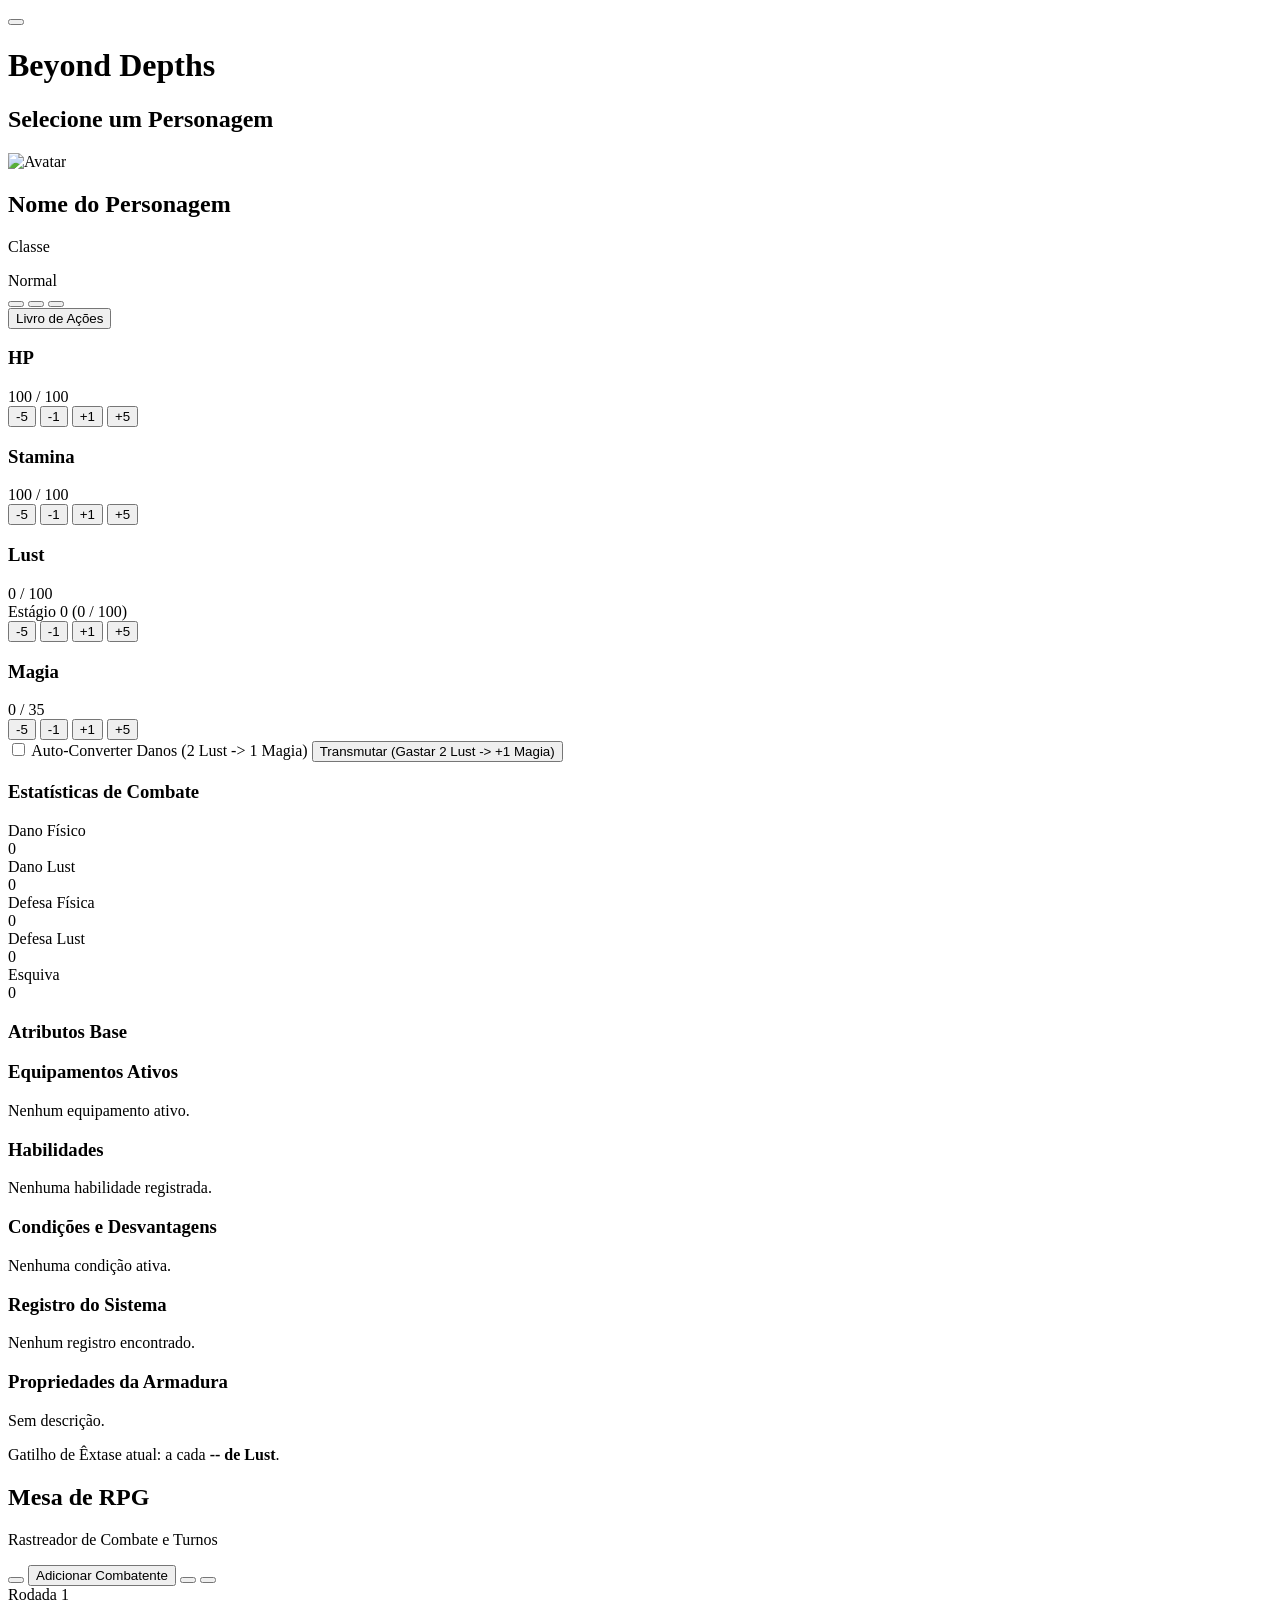
==== acessorios.html @ b85b71e7 "aaaa" ====
<!DOCTYPE html>
<html lang="pt-BR">
<head>
    <meta charset="UTF-8">
    <meta name="viewport" content="width=device-width, initial-scale=1.0">
    <title>Beyond Depths - Acessórios</title>
    <script src="includes/head.js"></script>
</head>
<body class="text-gray-200 font-inter antialiased h-screen w-screen overflow-hidden flex flex-col md:flex-row relative">
    <script>window.currentTab = 'accessories';</script>
    <script src="includes/sidebar.js"></script>

<!-- Main Dashboard -->
    <main class="flex-1 h-full overflow-y-auto relative p-4 md:p-8">
        
        <!-- Mobile Header (Hamburger) -->
        <div class="md:hidden flex justify-between items-center mb-6 glass-panel p-3 rounded-lg sticky top-0 z-30 shadow-lg bg-black/80 backdrop-blur">
            <button onclick="toggleSidebar()" class="text-gold text-2xl px-3 py-1 hover:text-white transition"><i class="fa-solid fa-bars"></i></button>
            <h1 class="text-xl font-cinzel text-gold tracking-widest font-bold">Beyond Depths</h1>
            <div class="w-10"></div> <!-- spacer for centering -->
        </div>

        <div id="no-char-selected" class="h-full flex flex-col items-center justify-center text-gray-500 pb-20">
            <i class="fa-solid fa-skull text-6xl mb-4 opacity-50"></i>
            <h2 class="text-2xl font-cinzel">Selecione um Personagem</h2>
        </div>

        <div id="dashboard-container" class="max-w-4xl mx-auto space-y-6 hidden pb-20">
            <!-- Header Info -->
            <div class="flex flex-col md:flex-row justify-between items-center md:items-start glass-panel p-6 rounded-lg gap-6 text-center md:text-left relative">
                <div class="flex flex-col md:flex-row items-center gap-4 w-full md:w-auto">
                    <img id="dash-avatar" src="" alt="Avatar" class="w-20 h-20 md:w-16 md:h-16 rounded-full border-2 border-gold object-cover hidden">
                    <div class="max-w-full">
                        <h2 id="dash-name" class="text-3xl md:text-4xl font-cinzel text-gold mb-1 break-words">Nome do Personagem</h2>
                        <p id="dash-class" class="text-lg text-gray-300">Classe</p>
                        <p id="dash-gender-orientation" class="text-sm text-purple-400 mt-1 italic hidden"></p>
                    </div>
                </div>
                <div class="flex flex-col items-center md:items-end w-full md:w-auto shrink-0 mt-2 md:mt-0">
                    <span id="dash-condition" class="badge badge-normal mb-3 md:mb-0">Normal</span>
                    <div class="mt-0 md:mt-4 flex gap-3 justify-center md:justify-end">
                        <button id="btn-export-char" class="btn-icon text-lg md:text-base" title="Exportar Personagem"><i class="fa-solid fa-file-export"></i></button>
                        <button id="btn-edit-char" class="btn-icon text-lg md:text-base" title="Editar Atributos"><i class="fa-solid fa-pen"></i></button>
                        <button id="btn-delete-char" class="btn-icon text-lg md:text-base text-red-400 hover:text-red-300" title="Excluir"><i class="fa-solid fa-trash"></i></button>
                    </div>
                    <div class="mt-4 md:mt-2 w-full md:w-auto text-center md:text-right">
                        <button type="button" class="w-full md:w-auto px-4 py-2 md:px-3 md:py-1 bg-purple-900/40 text-purple-300 text-sm md:text-xs font-bold rounded border border-purple-500/30 hover:bg-purple-800/60 transition" onclick="openExtendedActionsModal()"><i class="fa-solid fa-book-open mr-1"></i> Livro de Ações</button>
                    </div>
                </div>
            </div>

            <!-- Main Stats: HP, Stamina, Lust, Energia Sexual -->
            <div class="grid grid-cols-1 md:grid-cols-2 lg:grid-cols-4 gap-4">
                <!-- HP Card -->
                <div class="absolute left-1/2 -translate-x-1/2 top-4 w-48 bg-black/95 border border-gold/40 text-left p-3 rounded-lg text-xs opacity-0 group-hover:opacity-100 pointer-events-none transition-opacity z-50 text-gray-300" id="tt-hp"></div>
                <div class="glass-card p-5 border-t-2 border-t-red-600 relative overflow-hidden group cursor-help">
                    <h3 class="font-cinzel text-xl mb-3 flex items-center gap-2"><i class="fa-solid fa-heart text-red-500"></i> HP</h3>
                    <div class="progress-bar-container mb-4">
                        <div id="bar-hp" class="progress-fill fill-hp" style="width: 100%;"></div>
                        <div class="progress-text"><span id="val-hp">100</span> / <span id="max-hp">100</span></div>
                    </div>
                    <div class="flex flex-wrap gap-1 justify-center">
                        <button class="btn-icon text-xs" onclick="adjustStat('hp', -5)">-5</button>
                        <button class="btn-icon text-xs" onclick="adjustStat('hp', -1)">-1</button>
                        <button class="btn-icon text-xs" onclick="adjustStat('hp', 1)">+1</button>
                        <button class="btn-icon text-xs" onclick="adjustStat('hp', 5)">+5</button>
                    </div>
                </div>
                <!-- Stamina Card -->
                <div class="absolute left-1/2 -translate-x-1/2 top-4 w-48 bg-black/95 border border-gold/40 text-left p-3 rounded-lg text-xs opacity-0 group-hover:opacity-100 pointer-events-none transition-opacity z-50 text-gray-300" id="tt-st"></div>
                <div class="glass-card p-5 border-t-2 border-t-yellow-500 relative overflow-hidden group cursor-help">
                    <h3 class="font-cinzel text-xl mb-3 flex items-center gap-2"><i class="fa-solid fa-bolt text-yellow-500"></i> Stamina</h3>
                    <div class="progress-bar-container mb-4">
                        <div id="bar-stamina" class="progress-fill fill-stamina" style="width: 100%;"></div>
                        <div class="progress-text"><span id="val-stamina">100</span> / <span id="max-stamina">100</span></div>
                    </div>
                    <div class="flex flex-wrap gap-1 justify-center">
                        <button class="btn-icon text-xs" onclick="adjustStat('stamina', -5)">-5</button>
                        <button class="btn-icon text-xs" onclick="adjustStat('stamina', -1)">-1</button>
                        <button class="btn-icon text-xs" onclick="adjustStat('stamina', 1)">+1</button>
                        <button class="btn-icon text-xs" onclick="adjustStat('stamina', 5)">+5</button>
                    </div>
                </div>
                <!-- Lust Card -->
                <div class="absolute left-1/2 -translate-x-1/2 top-4 w-48 bg-black/95 border border-gold/40 text-left p-3 rounded-lg text-xs opacity-0 group-hover:opacity-100 pointer-events-none transition-opacity z-50 text-gray-300" id="tt-lust"></div>
                <div class="glass-card p-5 border-t-2 border-t-purple-500 relative overflow-hidden group cursor-help">
                    <h3 class="font-cinzel text-xl mb-3 flex items-center gap-2"><i class="fa-solid fa-eye text-purple-500"></i> Lust</h3>
                    <div class="progress-bar-container mb-2">
                        <div id="bar-lust" class="progress-fill fill-lust" style="width: 0%;"></div>
                        <div class="progress-text"><span id="val-lust">0</span> / <span id="max-lust">100</span></div>
                    </div>
                    <div class="text-center text-xs text-purple-300 mb-2" id="lust-stage">Estágio 0 (0 / 100)</div>
                    <div class="flex flex-wrap gap-1 justify-center">
                        <button class="btn-icon text-xs" onclick="adjustStat('lust', -5)">-5</button>
                        <button class="btn-icon text-xs" onclick="adjustStat('lust', -1)">-1</button>
                        <button class="btn-icon text-xs" onclick="adjustStat('lust', 1)">+1</button>
                        <button class="btn-icon text-xs" onclick="adjustStat('lust', 5)">+5</button>
                    </div>
                </div>
                <!-- Energia Sexual Card -->
                <div class="absolute left-1/2 -translate-x-1/2 top-4 w-48 bg-black/95 border border-gold/40 text-left p-3 rounded-lg text-xs opacity-0 group-hover:opacity-100 pointer-events-none transition-opacity z-50 text-gray-300" id="tt-energy"></div>
                <div class="glass-card p-5 border-t-2 border-t-pink-500 relative overflow-hidden group cursor-help">
                    <h3 class="font-cinzel text-xl mb-3 flex items-center gap-2"><i class="fa-solid fa-sparkles text-pink-500"></i> Magia</h3>
                    <div class="progress-bar-container mb-4">
                        <div id="bar-energy" class="progress-fill fill-energy" style="width: 0%; background-color: #ec4899;"></div>
                        <div class="progress-text"><span id="val-energy">0</span> / <span id="max-energy">35</span></div>
                    </div>
                    <div class="flex flex-wrap gap-1 justify-center">
                        <button class="btn-icon action-btn text-xs" onclick="adjustStat('energy', -5)">-5</button>
                        <button class="btn-icon action-btn text-xs" onclick="adjustStat('energy', -1)">-1</button>
                        <button class="btn-icon action-btn text-xs" onclick="adjustStat('energy', 1)">+1</button>
                        <button class="btn-icon action-btn text-xs" onclick="adjustStat('energy', 5)">+5</button>
                    </div>
                    
                    <div class="mt-4 pt-3 border-t border-pink-500/30">
                        <label class="flex items-center gap-2 cursor-pointer text-xs text-pink-300 hover:text-pink-100 transition">
                            <input type="checkbox" id="chk-convert-lust" class="form-checkbox text-pink-500 rounded bg-black border-pink-500/50" onchange="toggleLustConversion()">
                            <span>Auto-Converter Danos (2 Lust -> 1 Magia)</span>
                        </label>
                        <button onclick="manualTransmuteLust()" class="w-full mt-2 py-1 px-2 text-xs bg-pink-900/40 text-pink-300 border border-pink-500/30 rounded hover:bg-pink-800/60 transition">
                            <i class="fa-solid fa-rotate mr-1"></i> Transmutar (Gastar 2 Lust -> +1 Magia)
                        </button>
                    </div>
                </div>
            </div>

            
            <!-- Derived Stats (Dano, Defesas, Esquiva) -->
            <div class="glass-panel p-6 rounded-lg mb-6 border border-gold/10 bg-black/20 shadow-inner">
                <h3 class="font-cinzel text-xl text-gold border-b border-gold/20 pb-2 mb-4">Estatísticas de Combate</h3>
                <div class="grid grid-cols-2 md:grid-cols-4 lg:grid-cols-5 gap-4 text-center">
                    <div class="group relative cursor-help">
                        <div class="text-xs text-gray-400 uppercase tracking-wider mb-1"><i class="fa-solid fa-sword text-red-500"></i> Dano Físico</div>
                        <div class="text-3xl font-cinzel text-white" id="dash-danfis">0</div>
                        <div class="absolute left-1/2 -translate-x-1/2 bottom-full mb-2 w-48 bg-black/95 border border-gold/40 text-left p-3 rounded-lg text-xs opacity-0 group-hover:opacity-100 pointer-events-none transition-opacity z-50 text-gray-300" id="tt-danfis"></div>
                    </div>
                    <div class="group relative cursor-help">
                        <div class="text-xs text-gray-400 uppercase tracking-wider mb-1"><i class="fa-solid fa-heart-crack text-purple-500"></i> Dano Lust</div>
                        <div class="text-3xl font-cinzel text-purple-300" id="dash-danlust">0</div>
                        <div class="absolute left-1/2 -translate-x-1/2 bottom-full mb-2 w-48 bg-black/95 border border-gold/40 text-left p-3 rounded-lg text-xs opacity-0 group-hover:opacity-100 pointer-events-none transition-opacity z-50 text-gray-300" id="tt-danlust"></div>
                    </div>
                    <div class="group relative cursor-help">
                        <div class="text-xs text-gray-400 uppercase tracking-wider mb-1"><i class="fa-solid fa-shield text-gray-500"></i> Defesa Física</div>
                        <div class="text-3xl font-cinzel text-white" id="dash-df">0</div>
                        <div class="absolute left-1/2 -translate-x-1/2 bottom-full mb-2 w-48 bg-black/95 border border-gold/40 text-left p-3 rounded-lg text-xs opacity-0 group-hover:opacity-100 pointer-events-none transition-opacity z-50 text-gray-300" id="tt-df"></div>
                    </div>
                    <div class="group relative cursor-help">
                        <div class="text-xs text-gray-400 uppercase tracking-wider mb-1"><i class="fa-solid fa-brain text-purple-500"></i> Defesa Lust</div>
                        <div class="text-3xl font-cinzel text-purple-300" id="dash-dl">0</div>
                        <div class="absolute left-1/2 -translate-x-1/2 bottom-full mb-2 w-48 bg-black/95 border border-gold/40 text-left p-3 rounded-lg text-xs opacity-0 group-hover:opacity-100 pointer-events-none transition-opacity z-50 text-gray-300" id="tt-dl"></div>
                    </div>
                    <div class="group relative cursor-help">
                        <div class="text-xs text-gray-400 uppercase tracking-wider mb-1"><i class="fa-solid fa-person-running text-green-500"></i> Esquiva</div>
                        <div class="text-3xl font-cinzel text-green-300" id="dash-esq">0</div>
                        <div class="absolute left-1/2 -translate-x-1/2 bottom-full mb-2 w-48 bg-black/95 border border-gold/40 text-left p-3 rounded-lg text-xs opacity-0 group-hover:opacity-100 pointer-events-none transition-opacity z-50 text-gray-300" id="tt-esq"></div>
                    </div>
                </div>
            </div>


            <!-- Attributes and Armor -->
            <div class="grid grid-cols-1 md:grid-cols-2 gap-6">
                <!-- Attributes -->
                <div class="glass-panel p-6 rounded-lg">
                    <h3 class="font-cinzel text-xl text-gold border-b border-gold/20 pb-2 mb-4">Atributos Base</h3>
                    <div class="grid grid-cols-2 gap-y-3 gap-x-6 text-sm" id="dash-attributes">
                        <!-- Populated via JS -->
                    </div>
                </div>

                <!-- Equipment Details -->
                <div class="glass-panel p-6 rounded-lg">
                    <h3 class="font-cinzel text-xl text-gold border-b border-gold/20 pb-2 mb-4">Equipamentos Ativos</h3>
                    <div id="dash-equipment-list" class="space-y-3">
                        <!-- Populated via JS -->
                        <div class="text-sm text-gray-400">Nenhum equipamento ativo.</div>
                    </div>
                </div>
            </div>
            
            <!-- Extended Descriptions -->
            <div class="grid grid-cols-1 gap-6">
                <!-- Skills Cards -->
                <div class="glass-panel p-6 rounded-lg">
                    <h3 class="font-cinzel text-xl text-gold border-b border-gold/20 pb-2 mb-4">Habilidades</h3>
                    <div id="dash-skills-grid" class="grid grid-cols-1 md:grid-cols-2 gap-4">
                        <!-- Injetado via JS -->
                        <div class="text-sm text-gray-400">Nenhuma habilidade registrada.</div>
                    </div>
                </div>
                
                <!-- Conditions -->
                <div class="glass-panel p-6 rounded-lg">
                    <h3 class="font-cinzel text-xl text-gold border-b border-gold/20 pb-2 mb-4">Condições e Desvantagens</h3>
                    <div id="dash-conditions" class="text-sm text-gray-300 whitespace-pre-wrap">Nenhuma condição ativa.</div>
                </div>


                <!-- System Logs -->
                <div class="glass-panel p-6 rounded-lg">
                    <h3 class="font-cinzel text-xl text-gold border-b border-gold/20 pb-2 mb-4"><i class="fa-solid fa-scroll text-gray-500 mr-2"></i> Registro do Sistema</h3>
                    <div id="dash-logs" class="max-h-60 overflow-y-auto space-y-2 text-xs font-mono custom-scrollbar pr-2">
                        <!-- Logs inseridos via JS -->
                        <div class="text-gray-500 text-center py-4">Nenhum registro encontrado.</div>
                    </div>
                </div>
            </div>

            <!-- Armor Custom Details -->
            <div id="dash-armor-details-panel" class="glass-panel p-6 rounded-lg hidden">
                <h3 class="font-cinzel text-xl text-gold border-b border-gold/20 pb-2 mb-4">Propriedades da Armadura</h3>
                <div id="dash-armor-desc" class="text-sm text-gray-300 whitespace-pre-wrap">Sem descrição.</div>
            </div>

            <div class="glass-panel p-6 rounded-lg text-sm text-gray-400">
                <p><i class="fa-solid fa-circle-info mr-1"></i> Gatilho de Êxtase atual: a cada <strong class="text-purple-400"><span id="dash-ecstasy-threshold">--</span> de Lust</strong>.</p>
            </div>
        </div>

        <div id="rpg-dashboard-container" class="max-w-6xl mx-auto space-y-6 hidden pb-20">
            <div class="flex justify-between items-center glass-panel p-6 rounded-lg mb-6 border border-purple-500/20">
                <div>
                    <h2 class="text-3xl font-cinzel text-purple-400 mb-1"><i class="fa-solid fa-dragon mr-2"></i> Mesa de RPG</h2>
                    <p class="text-sm text-gray-300">Rastreador de Combate e Turnos</p>
                </div>
                <div class="flex gap-2">
                    <button id="btn-master-damage" class="btn-icon bg-red-600/20 text-red-400 hover:bg-red-600/40 hidden" title="Mestre: Aplicar Dano"><i class="fa-solid fa-burst"></i></button>
                    <button id="btn-combat-add" class="btn-gold py-2 px-4 rounded text-sm"><i class="fa-solid fa-plus mr-1"></i> Adicionar Combatente</button>
                    <button id="btn-combat-next" class="btn-icon bg-purple-600/20 text-purple-400 hover:bg-purple-600/40" title="Próximo Turno"><i class="fa-solid fa-forward-step"></i></button>
                    <button id="btn-combat-clear" class="btn-icon text-red-400 hover:text-red-300" title="Limpar Combate"><i class="fa-solid fa-trash"></i></button>
                </div>
            </div>

            <div class="text-center mb-2">
                <span class="badge bg-purple-900/50 text-purple-200 border border-purple-500/50 px-4 py-1 text-lg">Rodada <span id="rpg-round-counter">1</span></span>
            </div>

            <div id="combat-tracker-list" class="space-y-4">
                <!-- Combatants will be injected here -->
                <div class="text-center text-gray-500 py-10 glass-panel rounded-lg">
                    Nenhum combatente na mesa. Adicione personagens ou monstros para começar.
                </div>
            </div>
        </div>
    </main>

    

    <script src="includes/modals.js"></script>

<script src="https://www.gstatic.com/firebasejs/10.8.0/firebase-app-compat.js"></script>
    <script src="https://www.gstatic.com/firebasejs/10.8.0/firebase-auth-compat.js"></script>
    <script src="https://www.gstatic.com/firebasejs/10.8.0/firebase-firestore-compat.js"></script>

    <!-- Game Databases -->
    <script src="js/db/armor.js"></script>
    <script src="js/db/conditions.js"></script>
    <script src="js/db/perks.js"></script>
    <script src="js/db/races.js"></script>
    <script src="js/db/classes.js"></script>

    <script src="app.js?v=11" defer></script>

    <!-- Modal View Perks -->
    <dialog id="modal-view-perks" class="modal glass-panel border border-gold/30 rounded-xl p-0 w-full max-w-md bg-black/95 shadow-2xl backdrop-blur-md">
        <div class="p-5 border-b border-gold/20 flex justify-between items-center bg-gradient-to-r from-black/60 to-transparent">
            <h2 id="modal-vp-title" class="text-2xl font-cinzel text-gold drop-shadow-md">Vantagens</h2>
            <button type="button" class="btn-icon" onclick="document.getElementById('modal-view-perks').close()"><i class="fa-solid fa-xmark"></i></button>
        </div>
        <div class="p-5 overflow-y-auto max-h-[70vh] space-y-4" id="modal-vp-content">
            <!-- Populated via JS -->
        </div>
    </dialog>

    <!-- Modal: GM Damage Application -->
    <dialog id="modal-apply-damage" class="bg-gray-900 text-gray-200 p-0 rounded-lg shadow-2xl backdrop:bg-black/80 border border-red-500/30 w-[450px] max-w-[95%]">
        <div class="p-4 border-b border-gray-800 flex justify-between items-center bg-red-900/20">
            <h3 class="text-lg font-cinzel font-bold text-red-400"><i class="fa-solid fa-burst mr-2"></i>Aplicar Dano (Mestre)</h3>
            <button class="btn-icon text-gray-400 hover:text-white" onclick="document.getElementById('modal-apply-damage').close()"><i class="fa-solid fa-xmark"></i></button>
        </div>
        <div class="p-6 space-y-4">
            <div>
                <label class="block text-xs font-bold text-gray-400 uppercase mb-1">Quem está Atacando?</label>
                <select id="inp-dmg-attacker" class="input-dark w-full mb-1" onchange="updateMasterDamageUI()"></select>
            </div>
            <div>
                <label class="block text-xs font-bold text-gray-400 uppercase mb-1">Alvo do Ataque</label>
                <select id="inp-dmg-target" class="input-dark w-full" onchange="updateMasterDamageUI()"></select>
            </div>
            <div>
                <label class="block text-xs font-bold text-gray-400 uppercase mb-1">Ataque Utilizado</label>
                <select id="inp-dmg-attack" class="input-dark w-full mb-2" onchange="updateMasterDamageUI()"></select>
                <input type="text" id="inp-dmg-custom" class="input-dark w-full hidden" placeholder="Rolagem custom (ex: 2d6+4)">
            </div>
            <div class="grid grid-cols-2 gap-4">
                <div>
                    <label class="block text-xs font-bold text-gray-400 uppercase mb-1">Tipo de Dano</label>
                    <select id="inp-dmg-type" class="input-dark w-full">
                        <option value="HP">Físico (Não-Mágico)</option>
                        <option value="HP_MAG">Físico (Mágico)</option>
                        <option value="LUST">Lust (Não-Mágico)</option>
                        <option value="LUST_MAG">Lust (Mágico)</option>
                        <option value="MAG">Mágico Puro (HP)</option>
                        <option value="FOGO">Elemental: Fogo (HP)</option>
                        <option value="GELO">Elemental: Gelo (HP)</option>
                        <option value="ELETRICO">Elemental: Elétrico (HP)</option>
                        <option value="VENENO">Elemental: Veneno/Ácido (HP)</option>
                    </select>
                </div>
                <div>
                    <label class="block text-xs font-bold text-gray-400 uppercase mb-1">Condição do Ataque</label>
                    <select id="inp-dmg-cond" class="input-dark w-full">
                        <option value="normal">Normal</option>
                        <option value="vantagem">Com Vantagem</option>
                        <option value="desvantagem">Com Desvantagem</option>
                    </select>
                </div>
            <div class="grid grid-cols-2 gap-4 mt-2">
                <div>
                    <label class="block text-xs font-bold text-gray-400 uppercase mb-1">Região Alvo</label>
                    <select id="inp-dmg-target-zone" class="input-dark w-full">
                        <option value="Qualquer">Qualquer (Geral)</option>
                        <option value="Cabeça">Cabeça</option>
                        <option value="Pescoço">Pescoço</option>
                        <option value="Nuca">Nuca</option>
                        <option value="Tronco">Tronco</option>
                        <option value="Seios">Seios</option>
                        <option value="Braços">Braços</option>
                        <option value="Pernas">Pernas</option>
                        <option value="Bunda">Bunda</option>
                        <option value="Ânus">Ânus</option>
                        <option value="Virilha">Virilha</option>
                        <option value="Pênis">Pênis</option>
                        <option value="Testículos">Testículos</option>
                    </select>
                </div>
            </div>
            <div class="grid grid-cols-2 gap-4 mt-2 mb-2">
                <div>
                    <label class="block text-[10px] font-bold text-gray-400 uppercase mb-1">Stamina Gasta (Atacante)</label>
                    <input type="number" id="inp-dmg-st-attacker" class="input-dark w-full" placeholder="Ex: 5" value="0">
                </div>
                <div>
                    <label class="block text-[10px] font-bold text-gray-400 uppercase mb-1">Stamina Gasta (Esquiva/Alvo)</label>
                    <input type="number" id="inp-dmg-st-target" class="input-dark w-full" placeholder="Ex: 3" value="0">
                </div>
            </div>
            <div>
                <label class="block text-xs font-bold text-gray-400 uppercase mb-1">Modificador Fixo (+Dano Opcional)</label>
                <input type="number" id="inp-dmg-mod" class="input-dark w-full" placeholder="+0" value="0">
            </div>
            <div class="pt-4 flex justify-end gap-2">
                <button type="button" class="btn-dark py-2 px-4 rounded" onclick="document.getElementById('modal-apply-damage').close()">Cancelar</button>
                <button type="button" class="btn-gold py-2 px-4 rounded font-bold" id="btn-dmg-confirm">Rolar & Aplicar (v9)</button>
            </div>
        </div>
    </dialog>

    <script src="js/item_manager.js"></script>
    <script src="js/status_effects.js"></script>
</body>
</html>
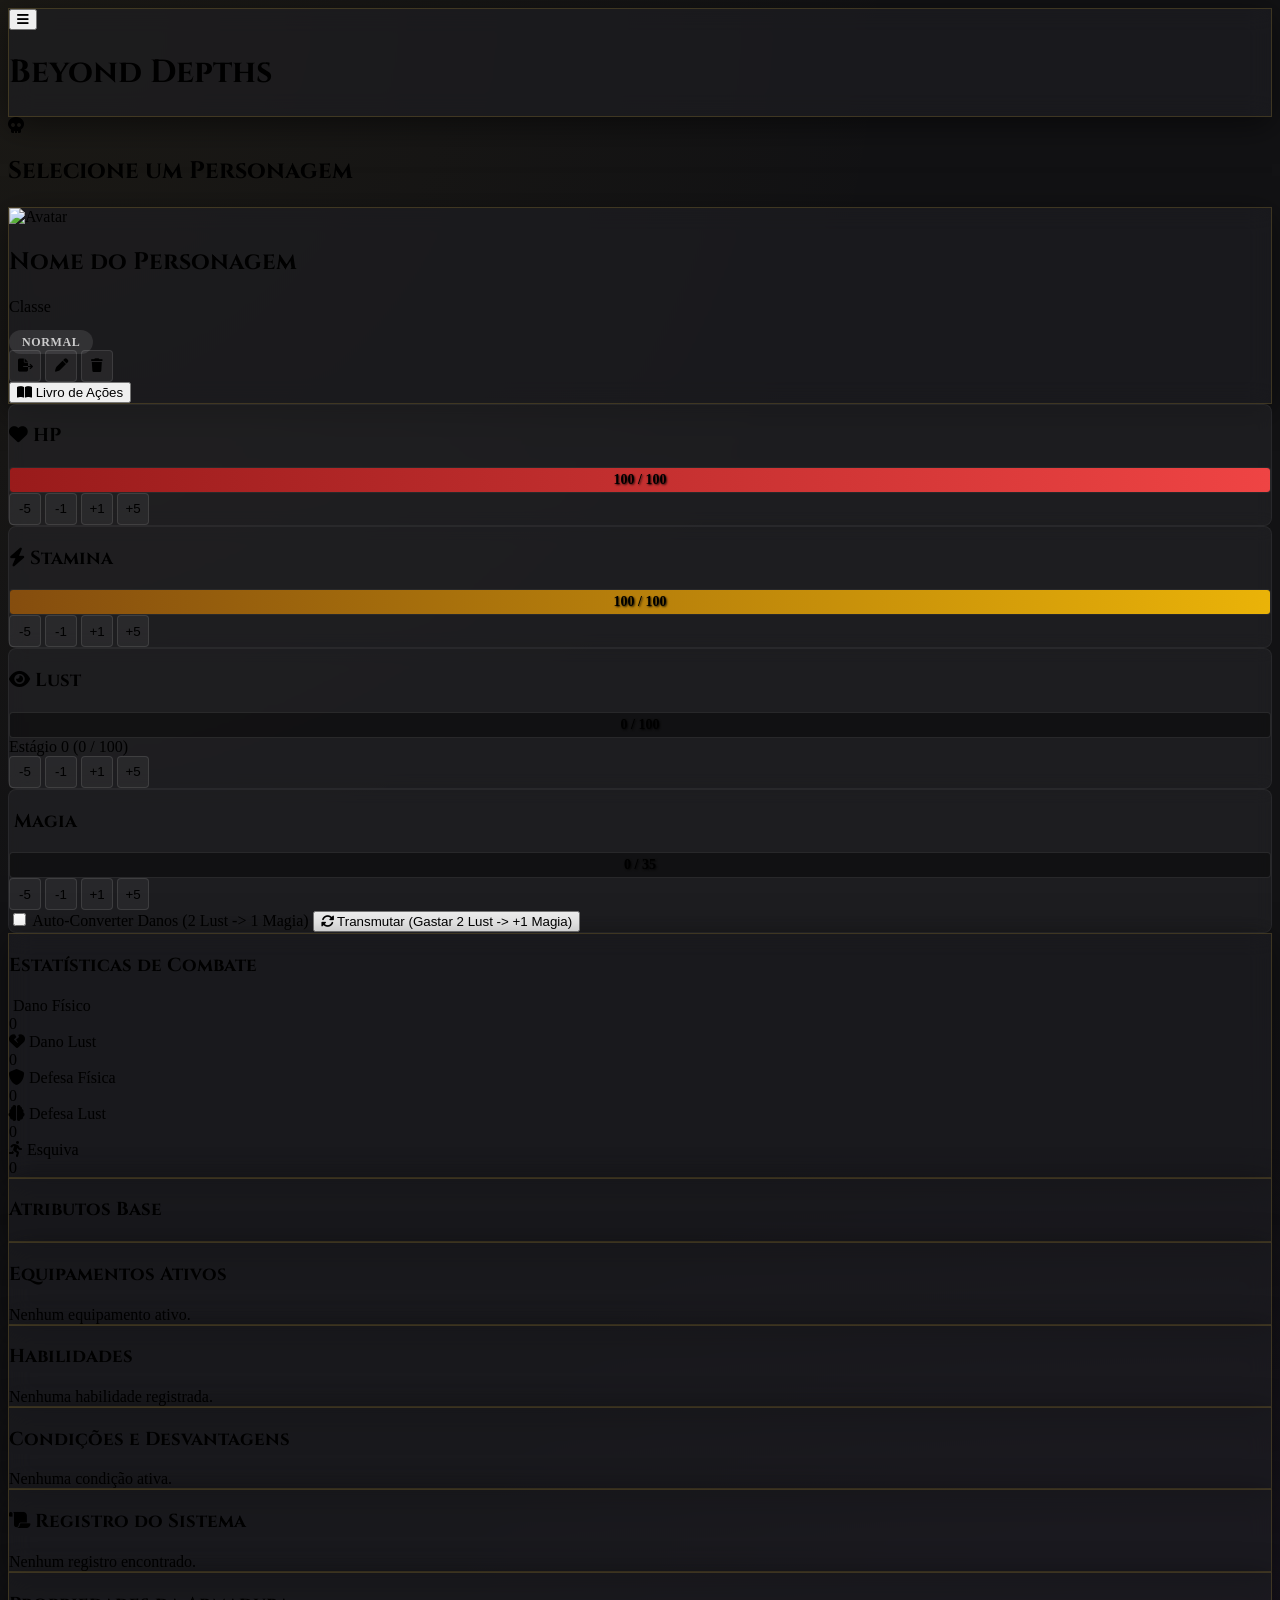
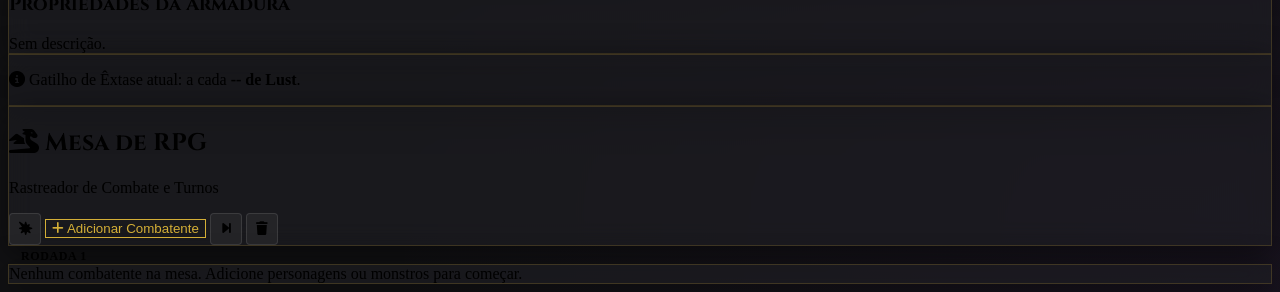
==== commit 54665974: "Fix GitHub Pages Tailwind styling" ====
--- a/acessorios.html
+++ b/acessorios.html
@@ -4,7 +4,34 @@
     <meta charset="UTF-8">
     <meta name="viewport" content="width=device-width, initial-scale=1.0">
     <title>Beyond Depths - Acessórios</title>
-    <script src="includes/head.js"></script>
+
+    <!-- Google Fonts -->
+    <link rel="preconnect" href="https://fonts.googleapis.com">
+    <link rel="preconnect" href="https://fonts.gstatic.com" crossorigin>
+    <link href="https://fonts.googleapis.com/css2?family=Cinzel:wght@400;700&family=Inter:wght@400;600&display=swap" rel="stylesheet">
+    <!-- Tailwind CSS (CDN) -->
+    <script src="https://cdn.tailwindcss.com"></script>
+    <script>
+        tailwind.config = {
+            theme: {
+                extend: {
+                    colors: {
+                        gold: '#D4AF37',
+                        'gold-dark': '#aa8a29',
+                    },
+                    fontFamily: {
+                        cinzel: ['Cinzel', 'serif'],
+                        inter: ['Inter', 'sans-serif'],
+                    }
+                }
+            }
+        }
+    </script>
+    <!-- FontAwesome for Icons -->
+    <link rel="stylesheet" href="https://cdnjs.cloudflare.com/ajax/libs/font-awesome/6.4.0/css/all.min.css">
+    <!-- Custom CSS -->
+    <link rel="stylesheet" href="style.css">
+
 </head>
 <body class="text-gray-200 font-inter antialiased h-screen w-screen overflow-hidden flex flex-col md:flex-row relative">
     <script>window.currentTab = 'accessories';</script>
@@ -243,6 +270,8 @@
             </div>
         </div>
     </main>
+
+    
 
     
 
@@ -361,3 +390,4 @@
 </body>
 </html>
 
+
--- a/style.css
+++ b/style.css
@@ -0,0 +1,170 @@
+:root {
+    --color-bg: #121214;
+    --color-gold: #D4AF37;
+    --color-gold-dark: #aa8a29;
+    --color-hp: #dc2626;
+    --color-stamina: #ca8a04;
+    --color-lust: #9333ea;
+}
+
+body {
+    background-color: var(--color-bg);
+    background-image: 
+        radial-gradient(circle at top left, rgba(212, 175, 55, 0.05), transparent 40%),
+        radial-gradient(circle at bottom right, rgba(147, 51, 234, 0.05), transparent 40%);
+}
+
+h1, h2, h3, h4, .font-medieval {
+    font-family: 'Cinzel', serif;
+}
+
+/* Glassmorphism Classes */
+.glass-panel {
+    background: rgba(30, 30, 35, 0.6);
+    backdrop-filter: blur(12px);
+    -webkit-backdrop-filter: blur(12px);
+    border: 1px solid rgba(212, 175, 55, 0.2);
+    box-shadow: 0 8px 32px 0 rgba(0, 0, 0, 0.5);
+}
+
+.glass-card {
+    background: rgba(40, 40, 45, 0.5);
+    backdrop-filter: blur(8px);
+    border: 1px solid rgba(255, 255, 255, 0.05);
+    border-radius: 0.5rem;
+    transition: transform 0.2s ease, box-shadow 0.2s ease;
+}
+
+.glass-card:hover {
+    border-color: rgba(212, 175, 55, 0.4);
+    box-shadow: 0 4px 15px rgba(212, 175, 55, 0.1);
+}
+
+/* Custom Scrollbar */
+::-webkit-scrollbar {
+    width: 8px;
+}
+::-webkit-scrollbar-track {
+    background: rgba(0, 0, 0, 0.2); 
+}
+::-webkit-scrollbar-thumb {
+    background: rgba(212, 175, 55, 0.3); 
+    border-radius: 4px;
+}
+::-webkit-scrollbar-thumb:hover {
+    background: rgba(212, 175, 55, 0.6); 
+}
+
+/* Progress Bars */
+.progress-bar-container {
+    background: rgba(0, 0, 0, 0.4);
+    border: 1px solid rgba(255, 255, 255, 0.1);
+    border-radius: 4px;
+    overflow: hidden;
+    position: relative;
+    height: 1.5rem;
+}
+
+.progress-fill {
+    height: 100%;
+    transition: width 0.4s cubic-bezier(0.4, 0, 0.2, 1);
+    position: relative;
+}
+
+.fill-hp { background: linear-gradient(90deg, #991b1b, #ef4444); }
+.fill-stamina { background: linear-gradient(90deg, #854d0e, #eab308); }
+.fill-lust { background: linear-gradient(90deg, #581c87, #a855f7); }
+.fill-energy { background: linear-gradient(90deg, #be185d, #ec4899); }
+.fill-lust.mind-break { animation: pulse-lust 1s infinite alternate; }
+
+.progress-text {
+    position: absolute;
+    top: 50%;
+    left: 50%;
+    transform: translate(-50%, -50%);
+    font-size: 0.875rem;
+    font-weight: 600;
+    text-shadow: 1px 1px 2px rgba(0,0,0,0.8);
+    z-index: 10;
+}
+
+@keyframes pulse-lust {
+    0% { filter: brightness(1); box-shadow: 0 0 10px rgba(168, 85, 247, 0.4); }
+    100% { filter: brightness(1.3); box-shadow: 0 0 20px rgba(168, 85, 247, 0.8); }
+}
+
+/* Buttons */
+.btn-gold {
+    background: transparent;
+    border: 1px solid var(--color-gold);
+    color: var(--color-gold);
+    transition: all 0.2s ease;
+}
+.btn-gold:hover {
+    background: rgba(212, 175, 55, 0.1);
+    box-shadow: 0 0 10px rgba(212, 175, 55, 0.2);
+}
+
+.btn-icon {
+    display: inline-flex;
+    align-items: center;
+    justify-content: center;
+    width: 2rem;
+    height: 2rem;
+    border-radius: 0.25rem;
+    background: rgba(255,255,255,0.05);
+    border: 1px solid rgba(255,255,255,0.1);
+    transition: all 0.1s ease;
+}
+.btn-icon:hover { background: rgba(255,255,255,0.15); }
+.btn-icon:active { transform: scale(0.95); }
+
+/* Badges */
+.badge {
+    padding: 0.25rem 0.75rem;
+    border-radius: 9999px;
+    font-size: 0.75rem;
+    font-weight: 600;
+    text-transform: uppercase;
+    letter-spacing: 0.05em;
+    border: 1px solid transparent;
+}
+.badge-normal { background: rgba(255,255,255,0.1); color: #ccc; }
+.badge-danger { background: rgba(220, 38, 38, 0.2); color: #fca5a5; border-color: #f87171; }
+.badge-warning { background: rgba(202, 138, 4, 0.2); color: #fde047; border-color: #facc15; }
+.badge-lust { background: rgba(147, 51, 234, 0.2); color: #d8b4fe; border-color: #c084fc; }
+
+/* Modal */
+dialog::backdrop {
+    background: rgba(0, 0, 0, 0.85);
+    backdrop-filter: blur(6px);
+}
+dialog {
+    background: transparent;
+    border: none;
+    color: white;
+    max-width: 90vw;
+    width: 600px;
+}
+dialog[open] {
+    animation: fade-in 0.3s ease-out;
+}
+@keyframes fade-in {
+    from { opacity: 0; transform: translateY(-20px) scale(0.95); }
+    to { opacity: 1; transform: translateY(0) scale(1); }
+}
+
+/* Forms */
+.input-dark {
+    background: rgba(0,0,0,0.5);
+    border: 1px solid rgba(212, 175, 55, 0.3);
+    color: white;
+    padding: 0.5rem;
+    border-radius: 0.25rem;
+    width: 100%;
+    outline: none;
+    transition: border-color 0.2s;
+}
+.input-dark:focus {
+    border-color: var(--color-gold);
+}
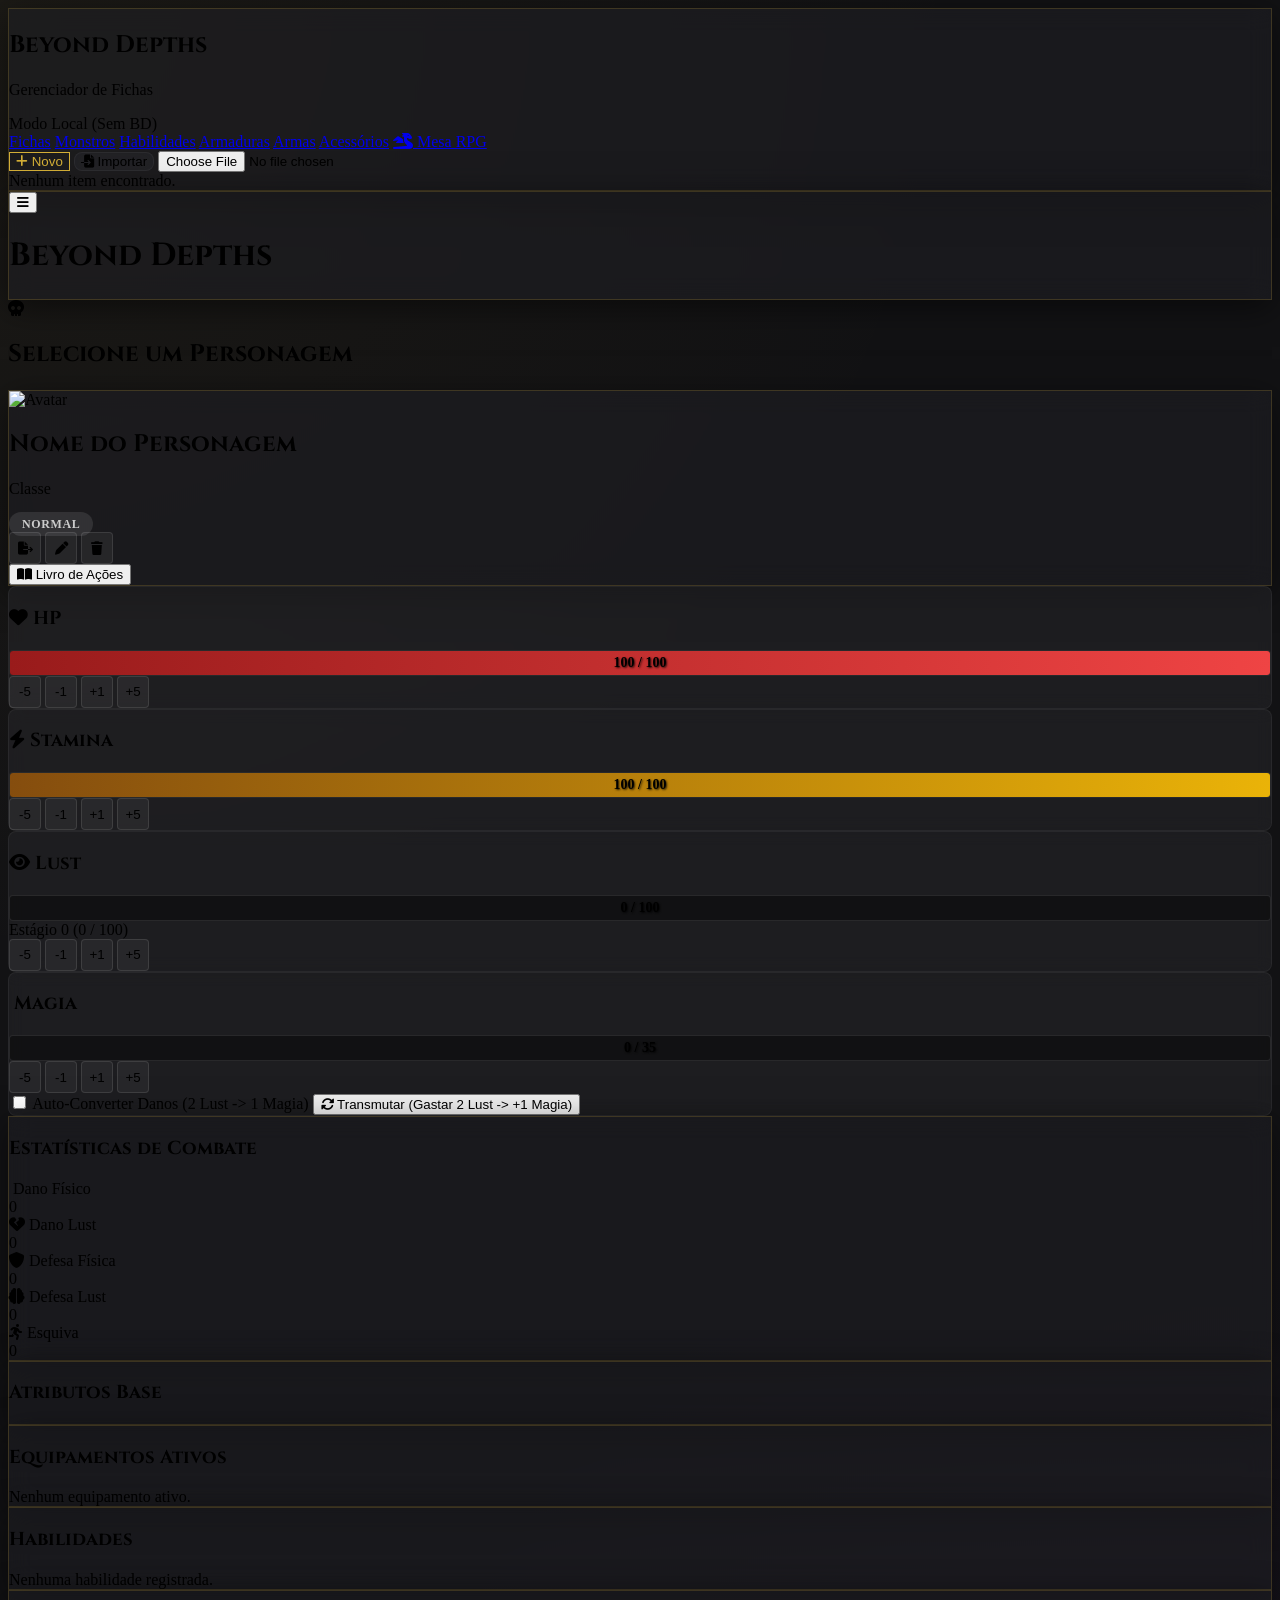
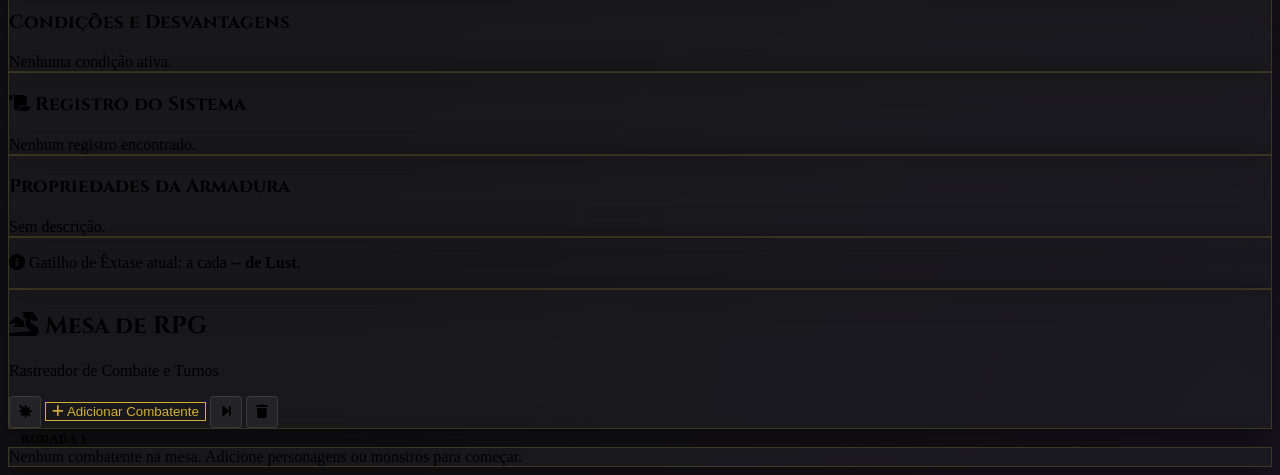
==== commit fdd2ad83: "aaaa" ====
--- a/acessorios.html
+++ b/acessorios.html
@@ -288,7 +288,7 @@
     <script src="js/db/races.js"></script>
     <script src="js/db/classes.js"></script>
 
-    <script src="app.js?v=11" defer></script>
+    <script src="app.js?v=12" defer></script>
 
     <!-- Modal View Perks -->
     <dialog id="modal-view-perks" class="modal glass-panel border border-gold/30 rounded-xl p-0 w-full max-w-md bg-black/95 shadow-2xl backdrop-blur-md">
